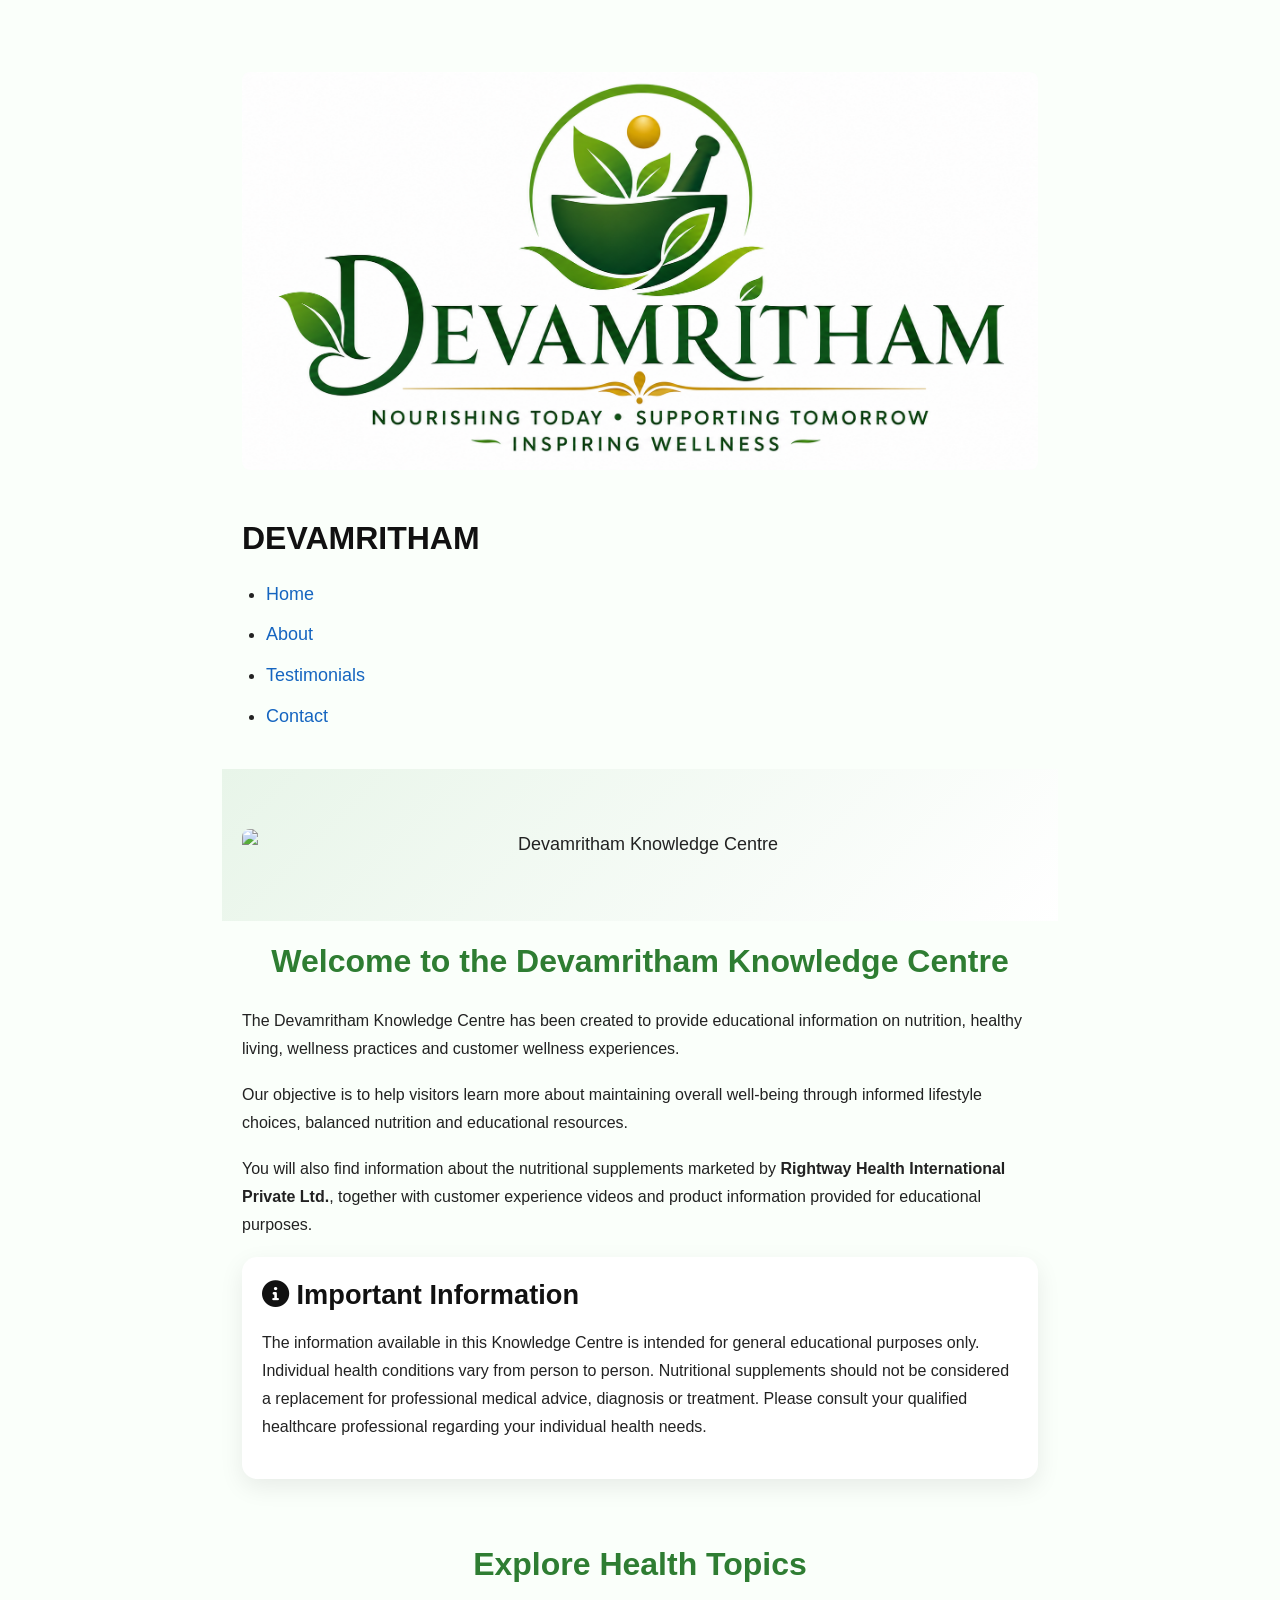
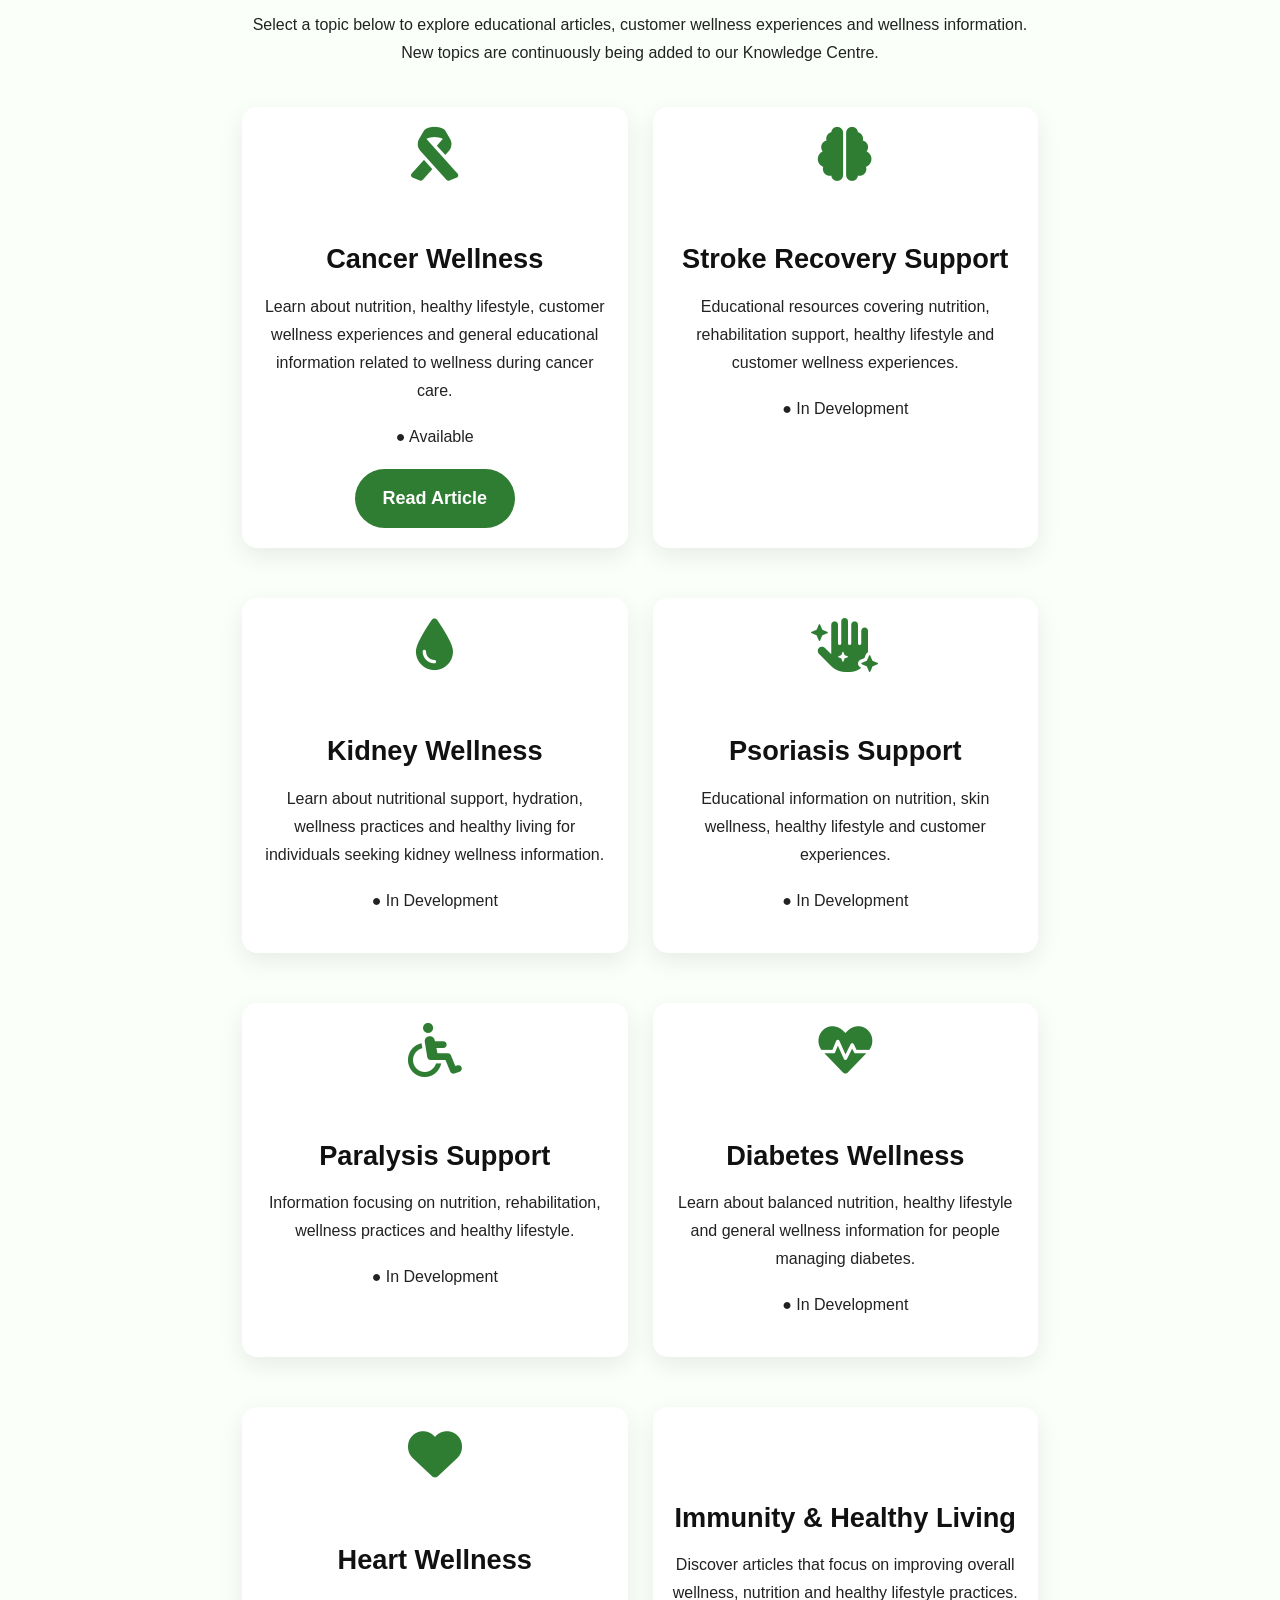
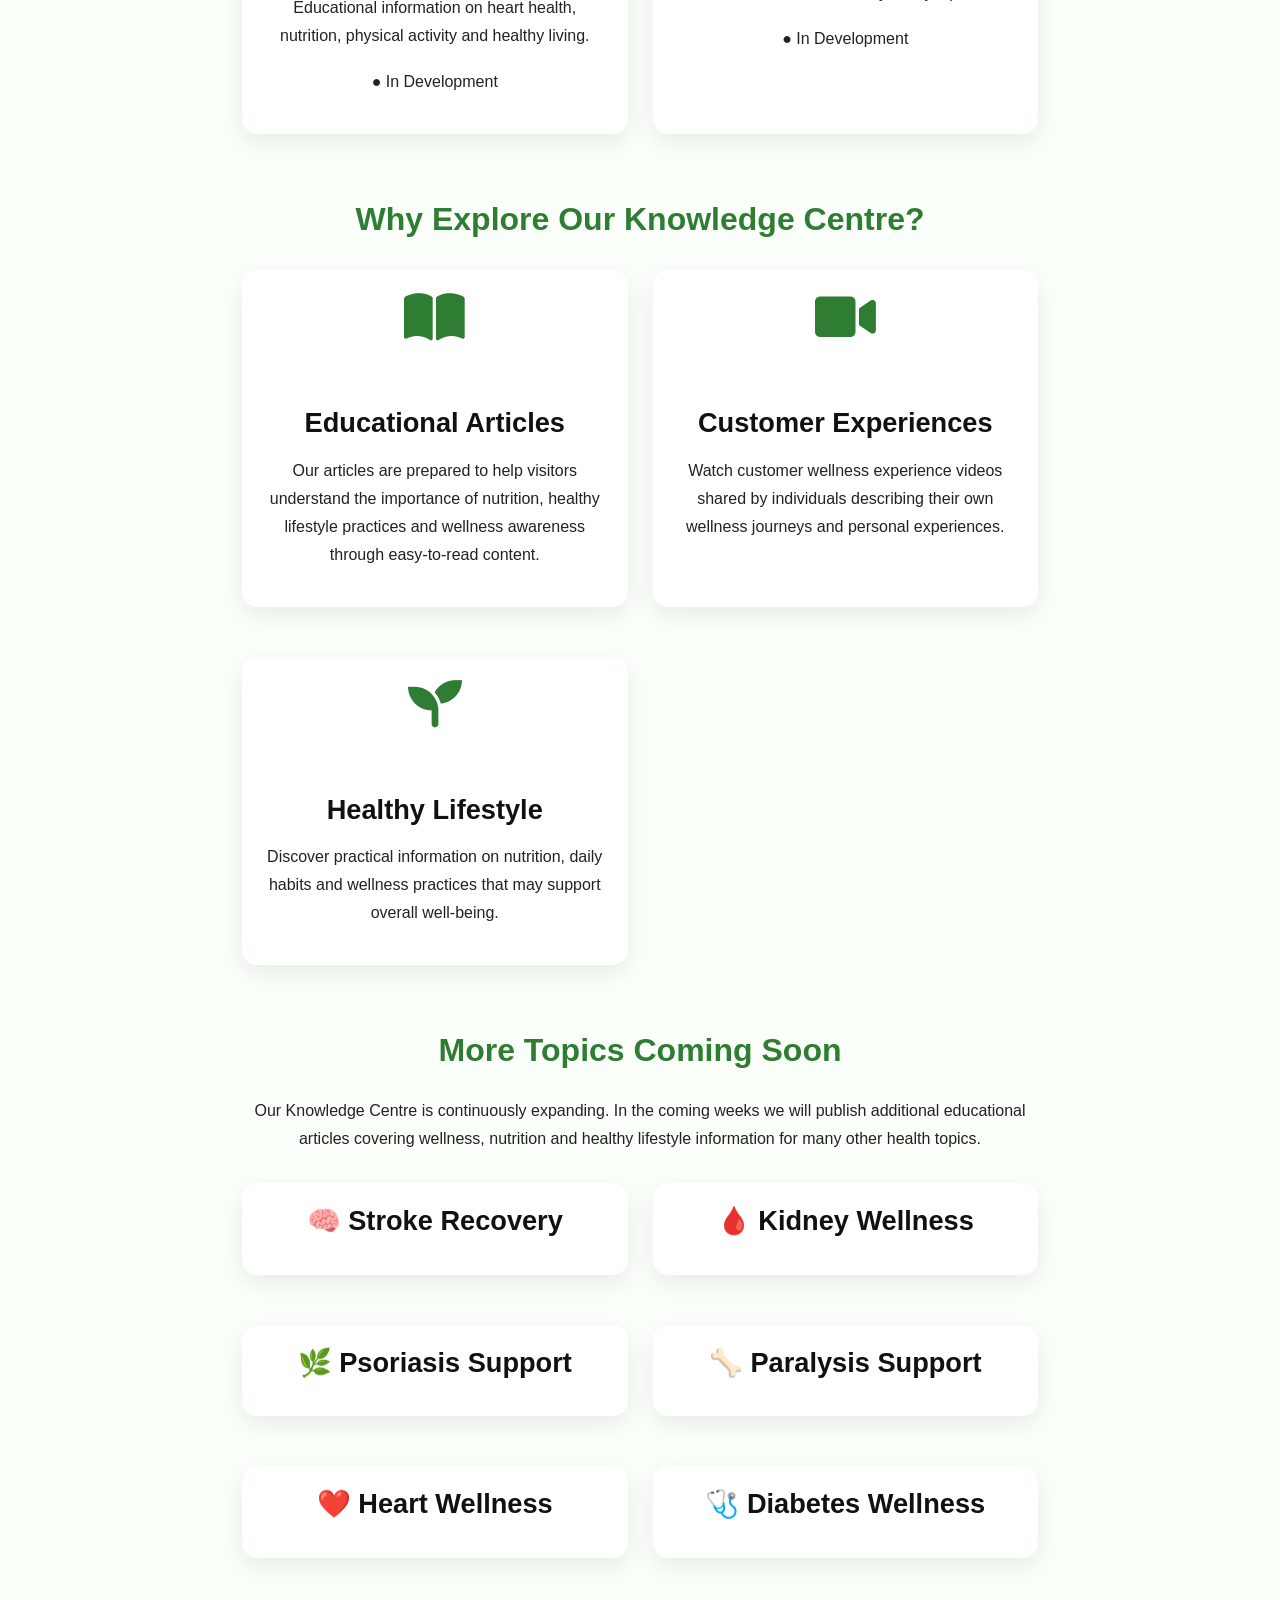
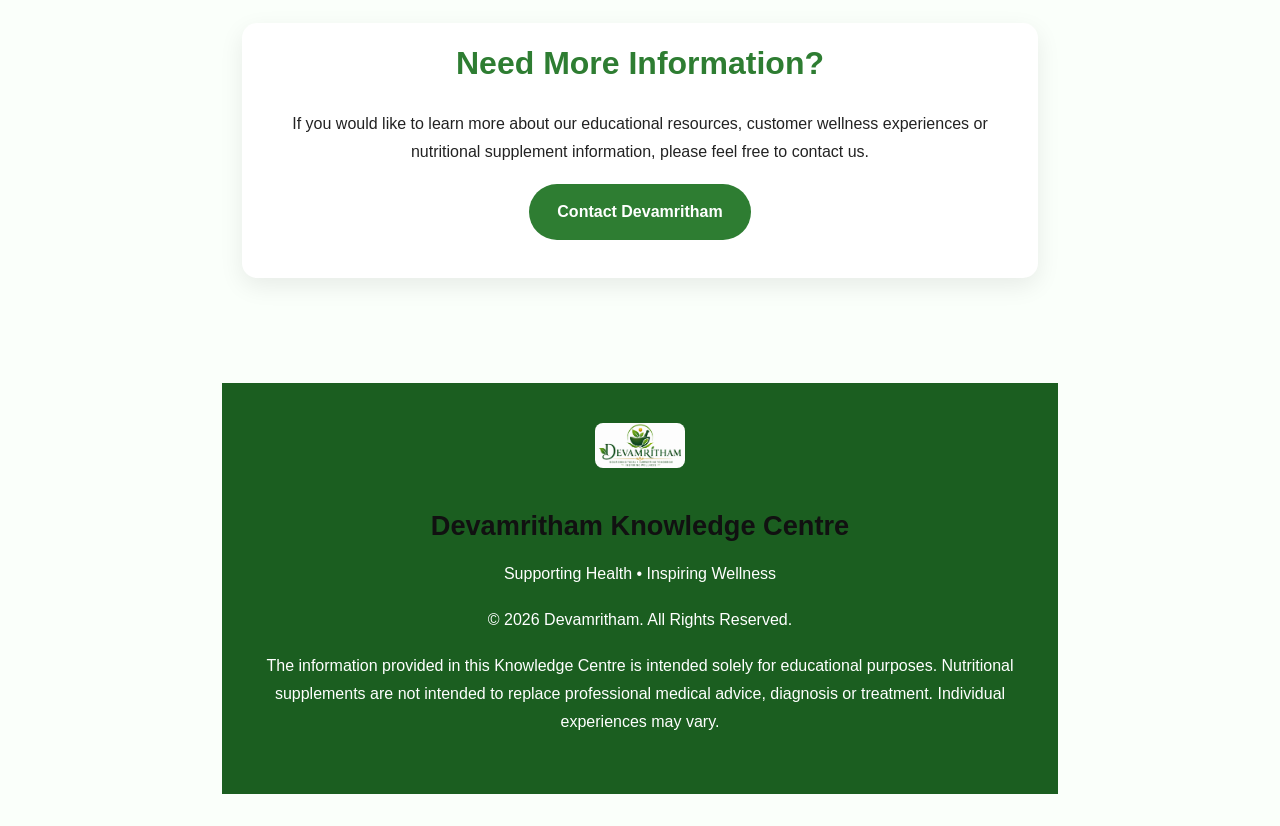
==== blog/index.html @ 98aa2273 "Create index.html" ====
<!DOCTYPE html>
<html lang="en">

<head>

<meta charset="UTF-8">
<meta name="viewport" content="width=device-width, initial-scale=1.0">

<title>Devamritham Knowledge Centre | Wellness Articles & Customer Experiences</title>

<meta name="description"
content="Explore educational articles on nutrition, healthy living, wellness practices, customer experiences and information about nutritional supplements marketed by Rightway Health International Private Ltd.">

<meta name="keywords"
content="Devamritham, Knowledge Centre, Wellness, Nutrition, Healthy Living, Cancer Wellness, Stroke Recovery, Testimonials">

<link rel="stylesheet" href="../style.css">
<link rel="stylesheet" href="../devamritham.css">

<link href="https://cdnjs.cloudflare.com/ajax/libs/font-awesome/6.0.0/css/all.min.css" rel="stylesheet">

</head>

<body>

<!-- ======================================================
HEADER
====================================================== -->

<header>

<div class="container header-container">

<a href="../index.html" class="logo">

<img src="../logo.png" alt="Devamritham Logo">

<h2>DEVAMRITHAM</h2>

</a>

<nav>

<ul>

<li><a href="../index.html">Home</a></li>

<li><a href="../index.html#about">About</a></li>

<li><a href="../index.html#gallery">Testimonials</a></li>

<li><a href="../index.html#contact">Contact</a></li>

</ul>

</nav>

</div>

</header>

<!-- ======================================================
KNOWLEDGE CENTRE BANNER
====================================================== -->

<section class="hero">

<img
src="images/knowledge-centre-banner.png"
alt="Devamritham Knowledge Centre"
class="hero-banner">

</section>

<!-- ======================================================
WELCOME
====================================================== -->

<section class="container fade-in">

<h1 class="section-title">

Welcome to the Devamritham Knowledge Centre

</h1>

<p>

The Devamritham Knowledge Centre has been created to provide
educational information on nutrition, healthy living,
wellness practices and customer wellness experiences.

</p>

<p>

Our objective is to help visitors learn more about maintaining
overall well-being through informed lifestyle choices,
balanced nutrition and educational resources.

</p>

<p>

You will also find information about the nutritional
supplements marketed by <strong>Rightway Health International Private Ltd.</strong>,
together with customer experience videos and product information
provided for educational purposes.

</p>

<div class="card">

<h3>

<i class="fas fa-circle-info"></i>

Important Information

</h3>

<p>

The information available in this Knowledge Centre is intended
for general educational purposes only.

Individual health conditions vary from person to person.

Nutritional supplements should not be considered a replacement
for professional medical advice, diagnosis or treatment.

Please consult your qualified healthcare professional regarding
your individual health needs.

</p>

</div>

</section>

<!-- ======================================================
HEALTH TOPICS
====================================================== -->

<section class="container fade-in">

<h2 class="section-title">

Explore Health Topics

</h2>

<p style="text-align:center;max-width:900px;margin:auto;margin-bottom:40px;">

Select a topic below to explore educational articles,
customer wellness experiences and wellness information.

New topics are continuously being added to our Knowledge Centre.

</p>

<div class="feature-grid">
<!-- =======================
     CANCER
======================== -->

<div class="card">

    <i class="fas fa-ribbon fa-3x"></i>

    <h3>

        Cancer Wellness

    </h3>

    <p>

        Learn about nutrition, healthy lifestyle,
        customer wellness experiences and
        general educational information related
        to wellness during cancer care.

    </p>

    <p>

        <span class="status-active">

            ● Available

        </span>

    </p>

    <a href="cancer.html" class="btn-primary">

        Read Article

    </a>

</div>

<!-- =======================
     STROKE
======================== -->

<div class="card">

    <i class="fas fa-brain fa-3x"></i>

    <h3>

        Stroke Recovery Support

    </h3>

    <p>

        Educational resources covering
        nutrition, rehabilitation support,
        healthy lifestyle and customer
        wellness experiences.

    </p>

    <p>

        <span class="status-coming">

            ● In Development

        </span>

    </p>

</div>

<!-- =======================
     DIALYSIS
======================== -->

<div class="card">

    <i class="fas fa-droplet fa-3x"></i>

    <h3>

        Kidney Wellness

    </h3>

    <p>

        Learn about nutritional support,
        hydration, wellness practices
        and healthy living for individuals
        seeking kidney wellness information.

    </p>

    <p>

        <span class="status-coming">

            ● In Development

        </span>

    </p>

</div>

<!-- =======================
     PSORIASIS
======================== -->

<div class="card">

    <i class="fas fa-hand-sparkles fa-3x"></i>

    <h3>

        Psoriasis Support

    </h3>

    <p>

        Educational information on
        nutrition, skin wellness,
        healthy lifestyle and customer
        experiences.

    </p>

    <p>

        <span class="status-coming">

            ● In Development

        </span>

    </p>

</div>

<!-- =======================
     PARALYSIS
======================== -->

<div class="card">

    <i class="fas fa-wheelchair fa-3x"></i>

    <h3>

        Paralysis Support

    </h3>

    <p>

        Information focusing on
        nutrition, rehabilitation,
        wellness practices and
        healthy lifestyle.

    </p>

    <p>

        <span class="status-coming">

            ● In Development

        </span>

    </p>

</div>

<!-- =======================
     DIABETES
======================== -->

<div class="card">

    <i class="fas fa-heart-pulse fa-3x"></i>

    <h3>

        Diabetes Wellness

    </h3>

    <p>

        Learn about balanced nutrition,
        healthy lifestyle and general
        wellness information for people
        managing diabetes.

    </p>

    <p>

        <span class="status-coming">

            ● In Development

        </span>

    </p>

</div>

<!-- =======================
     HEART
======================== -->

<div class="card">

    <i class="fas fa-heart fa-3x"></i>

    <h3>

        Heart Wellness

    </h3>

    <p>

        Educational information on
        heart health, nutrition,
        physical activity and
        healthy living.

    </p>

    <p>

        <span class="status-coming">

            ● In Development

        </span>

    </p>

</div>

<!-- =======================
     IMMUNITY
======================== -->

<div class="card">

    <i class="fas fa-shield-heart fa-3x"></i>

    <h3>

        Immunity & Healthy Living

    </h3>

    <p>

        Discover articles that focus on
        improving overall wellness,
        nutrition and healthy lifestyle
        practices.

    </p>

    <p>

        <span class="status-coming">

            ● In Development

        </span>

    </p>

</div>

</div>

</section>

<!-- ======================================================
WHY USE OUR KNOWLEDGE CENTRE
====================================================== -->

<section class="container fade-in">

<h2 class="section-title">

Why Explore Our Knowledge Centre?

</h2>

<div class="feature-grid">

<div class="card">

<i class="fas fa-book-open fa-3x"></i>

<h3>

Educational Articles

</h3>

<p>

Our articles are prepared to help visitors understand the importance of nutrition,
healthy lifestyle practices and wellness awareness through easy-to-read content.

</p>

</div>

<div class="card">

<i class="fas fa-video fa-3x"></i>

<h3>

Customer Experiences

</h3>

<p>

Watch customer wellness experience videos shared by individuals describing their own
wellness journeys and personal experiences.

</p>

</div>

<div class="card">

<i class="fas fa-seedling fa-3x"></i>

<h3>

Healthy Lifestyle

</h3>

<p>

Discover practical information on nutrition,
daily habits and wellness practices that may
support overall well-being.

</p>

</div>

</div>

</section>

<!-- ======================================================
COMING SOON
====================================================== -->

<section class="container fade-in">

<h2 class="section-title">

More Topics Coming Soon

</h2>

<p style="text-align:center;">

Our Knowledge Centre is continuously expanding.

In the coming weeks we will publish additional educational articles covering wellness,
nutrition and healthy lifestyle information for many other health topics.

</p>

<div class="feature-grid">

<div class="card">

<h3>🧠 Stroke Recovery</h3>

</div>

<div class="card">

<h3>🩸 Kidney Wellness</h3>

</div>

<div class="card">

<h3>🌿 Psoriasis Support</h3>

</div>

<div class="card">

<h3>🦴 Paralysis Support</h3>

</div>

<div class="card">

<h3>❤️ Heart Wellness</h3>

</div>

<div class="card">

<h3>🩺 Diabetes Wellness</h3>

</div>

</div>

</section>

<!-- ======================================================
CONTACT
====================================================== -->

<section class="container fade-in">

<div class="card">

<h2 class="section-title">

Need More Information?

</h2>

<p style="text-align:center;">

If you would like to learn more about our educational resources,
customer wellness experiences or nutritional supplement information,
please feel free to contact us.

</p>

<p style="text-align:center;">

<a class="btn-primary" href="../index.html#contact">

Contact Devamritham

</a>

</p>

</div>

</section>

<!-- ======================================================
FOOTER
====================================================== -->

<footer>

<div class="footer-content">

<img src="../logo.png" width="90">

<h3>

Devamritham Knowledge Centre

</h3>

<p>

Supporting Health • Inspiring Wellness

</p>

<p>

© <span id="currentYear"></span>

Devamritham.

All Rights Reserved.

</p>

<p>

The information provided in this Knowledge Centre is intended solely for educational
purposes. Nutritional supplements are not intended to replace professional medical
advice, diagnosis or treatment. Individual experiences may vary.

</p>

</div>

</footer>

<script src="../script.js"></script>

</body>

</html>
---- style.css ----
/* ==========================================================
   Global Mobile-First Typography & Content Stylesheet
   Version: 1.0
   Suitable for blogs, AI content, documentation, articles,
   Tarot Shakti, Divine Connectionz and general web pages.
   ========================================================== */

/* ---------- RESET ---------- */

*,
*::before,
*::after{
    box-sizing:border-box;
}

html{
    font-size:16px;
    scroll-behavior:smooth;
    -webkit-text-size-adjust:100%;
}

body{
    margin:0;
    padding:16px;
    font-family:-apple-system,BlinkMacSystemFont,"Segoe UI",Roboto,"Helvetica Neue",Arial,"Noto Sans Tamil",sans-serif;
    font-size:1rem;
    line-height:1.75;
    color:#222;
    background:#fff;
    text-rendering:optimizeLegibility;
    word-wrap:break-word;
    overflow-wrap:break-word;
}

/* ---------- HEADINGS ---------- */

h1,h2,h3,h4,h5,h6{
    margin:1.5em 0 .6em;
    font-weight:700;
    line-height:1.3;
    color:#111;
}

h1{font-size:2rem;}
h2{font-size:1.75rem;}
h3{font-size:1.5rem;}
h4{font-size:1.3rem;}
h5{font-size:1.15rem;}
h6{font-size:1rem;}

h1:first-child,
h2:first-child,
h3:first-child{
    margin-top:0;
}

/* ---------- PARAGRAPHS ---------- */

p{
    margin:0 0 18px;
    font-size:1rem;
}

/* ---------- LINKS ---------- */

a{
    color:#1565C0;
    text-decoration:none;
    font-weight:500;
    transition:.2s ease;
}

a:hover{
    color:#0D47A1;
    text-decoration:underline;
}

/* ---------- LISTS ---------- */

ul,ol{
    margin:18px 0;
    padding-left:24px;
}

li{
    margin-bottom:10px;
    line-height:1.7;
}

li p{
    margin-bottom:8px;
}

/* ---------- BLOCKQUOTE ---------- */

blockquote{
    margin:20px 0;
    padding:14px 18px;
    border-left:4px solid #2196F3;
    background:#f8f9fa;
    font-style:italic;
    border-radius:6px;
}

/* ---------- IMAGES ---------- */

img{
    max-width:100%;
    height:auto;
    display:block;
    margin:20px auto;
    border-radius:8px;
}

/* ---------- VIDEO ---------- */

video,
iframe{
    width:100%;
    max-width:100%;
    aspect-ratio:16/9;
    border:none;
    border-radius:10px;
}

/* ---------- TABLE ---------- */

table{
    width:100%;
    border-collapse:collapse;
    margin:20px 0;
    display:block;
    overflow-x:auto;
}

th,td{
    border:1px solid #ddd;
    padding:10px;
    text-align:left;
}

th{
    background:#f5f5f5;
    font-weight:600;
}

/* ---------- CODE ---------- */

code{
    background:#f4f4f4;
    padding:2px 6px;
    border-radius:4px;
    font-family:Consolas,Monaco,monospace;
}

pre{
    background:#272822;
    color:#fff;
    padding:14px;
    border-radius:8px;
    overflow:auto;
}

pre code{
    background:none;
    padding:0;
    color:inherit;
}

/* ---------- INLINE ELEMENTS ---------- */

strong{font-weight:700;}
em{font-style:italic;}
small{font-size:.9rem;}
sup,sub{font-size:70%;}
mark{background:#FFF59D;}
kbd{
    background:#333;
    color:#fff;
    padding:2px 6px;
    border-radius:4px;
}
hr{
    border:none;
    border-top:1px solid #ddd;
    margin:30px 0;
}

/* ---------- FORMS ---------- */

input,
select,
textarea,
button{
    font:inherit;
}

input,
select,
textarea{
    width:100%;
    padding:12px;
    margin-bottom:16px;
    border:1px solid #ccc;
    border-radius:8px;
}

button{
    padding:14px 18px;
    border:none;
    border-radius:8px;
    cursor:pointer;
}

/* ---------- SPACING ---------- */

p+p{
    margin-top:18px;
}

/* ---------- SELECTION ---------- */

::selection{
    background:#1976D2;
    color:#fff;
}

/* ---------- TABLETS ---------- */

@media (min-width:768px){

body{
    max-width:760px;
    margin:auto;
    padding:24px;
    font-size:18px;
}

h1{font-size:2.4rem;}
h2{font-size:2rem;}
h3{font-size:1.7rem;}
h4{font-size:1.4rem;}
h5{font-size:1.2rem;}
}

/* ---------- DESKTOP ---------- */

@media (min-width:1200px){

body{
    max-width:900px;
    padding:32px;
}
}

/* =====================================
   VIDEO GALLERY
===================================== */

.video-grid{

    display:grid;

    grid-template-columns:repeat(auto-fit,minmax(260px,1fr));

    gap:30px;

    margin-top:40px;

}

.video-grid .card{

    text-align:center;

    background:#fff;

    border-radius:18px;

    padding:20px;

    box-shadow:0 10px 25px rgba(0,0,0,.10);

}

.video-grid video{

    width:100%;

    aspect-ratio:9/16;

    object-fit:cover;

    border-radius:15px;

    background:#000;

}

.video-grid h3{

    margin-top:18px;

    color:#2E7D32;

}

.video-grid p{

    font-size:15px;

}

/*=========================================
FOOTER
=========================================*/

footer{

margin-top:60px;
padding:40px 20px;
background:#1B5E20;
color:white;
text-align:center;

}

.footer-content{

max-width:900px;
margin:auto;

}

.footer-content img{

margin:auto;
margin-bottom:20px;

}

/*=========================================
FLOATING BUTTONS
=========================================*/

.floating-whatsapp{

position:fixed;
right:20px;
bottom:20px;

width:60px;
height:60px;

background:#25D366;

border-radius:50%;

display:flex;
justify-content:center;
align-items:center;

color:white;
font-size:30px;

text-decoration:none;

box-shadow:0 5px 20px rgba(0,0,0,.3);

z-index:999;

}

.floating-call{

position:fixed;
left:20px;
bottom:20px;

width:60px;
height:60px;

background:#2E7D32;

border-radius:50%;

display:flex;
justify-content:center;
align-items:center;

color:white;
font-size:28px;

text-decoration:none;

box-shadow:0 5px 20px rgba(0,0,0,.3);

z-index:999;

}

#topButton{

position:fixed;

right:20px;

bottom:95px;

display:none;

width:55px;

height:55px;

border:none;

border-radius:50%;

background:#1B5E20;

color:white;

font-size:22px;

cursor:pointer;

box-shadow:0 5px 20px rgba(0,0,0,.3);

z-index:999;

}

.floating-call:hover,
.floating-whatsapp:hover,
#topButton:hover{

transform:scale(1.08);

transition:.3s;

}



/* =====================================
   COMMON LAYOUT
===================================== */

.container{
    max-width:1200px;
    margin:auto;
    padding:20px;
}

.section-title{
    text-align:center;
    color:#2E7D32;
    margin-bottom:25px;
    font-size:2rem;
}

.card{
    background:#fff;
    border-radius:15px;
    padding:25px;
    box-shadow:0 8px 25px rgba(0,0,0,.08);
    margin-bottom:25px;
    transition:0.3s;
}

.card:hover{
    transform:translateY(-5px);
}

.feature-grid{
    display:grid;
    grid-template-columns:repeat(auto-fit,minmax(250px,1fr));
    gap:25px;
    margin-top:30px;
}

.feature-grid .card{
    text-align:center;
}

.feature-grid i{
    color:#2E7D32;
    margin-bottom:20px;
}

.btn-primary{
    display:inline-block;
    padding:14px 28px;
    background:#2E7D32;
    color:#fff;
    border-radius:30px;
    text-decoration:none;
    font-weight:bold;
}

.btn-primary:hover{
    background:#1B5E20;
}

.fade-in{
    opacity:0;
    transform:translateY(30px);
    transition:all .8s ease;
}

.fade-in.show{
    opacity:1;
    transform:translateY(0);
}
---- devamritham.css ----
/* ==================================================
   DEVAMRITHAM WEBSITE
   ================================================== */

:root{
    --primary:#2E7D32;
    --secondary:#66BB6A;
    --accent:#C8E6C9;
    --gold:#D4AF37;
    --light:#F8FFF8;
    --dark:#1B5E20;
}

body{
    background:#FAFFFA;
}

.hero{
    text-align:center;
    padding:40px 20px;
    background:linear-gradient(135deg,#E8F5E9,#FFFFFF);
}

.hero h1{
    color:var(--dark);
}

.btn-primary{
    display:inline-block;
    padding:14px 28px;
    background:var(--primary);
    color:#fff;
    border-radius:30px;
    text-decoration:none;
    font-weight:bold;
}

.btn-primary:hover{
    background:var(--dark);
}

.card{
    background:#fff;
    border-radius:15px;
    box-shadow:0 8px 25px rgba(0,0,0,.08);
    padding:20px;
    margin-bottom:25px;
}

.section-title{
    color:var(--primary);
    text-align:center;
    margin-bottom:25px;
}

.video-grid{
    display:grid;
    grid-template-columns:1fr;
    gap:20px;
}

@media(min-width:768px){
.video-grid{
grid-template-columns:repeat(2,1fr);
}
}

@media(min-width:1100px){
.video-grid{
grid-template-columns:repeat(3,1fr);
}
}
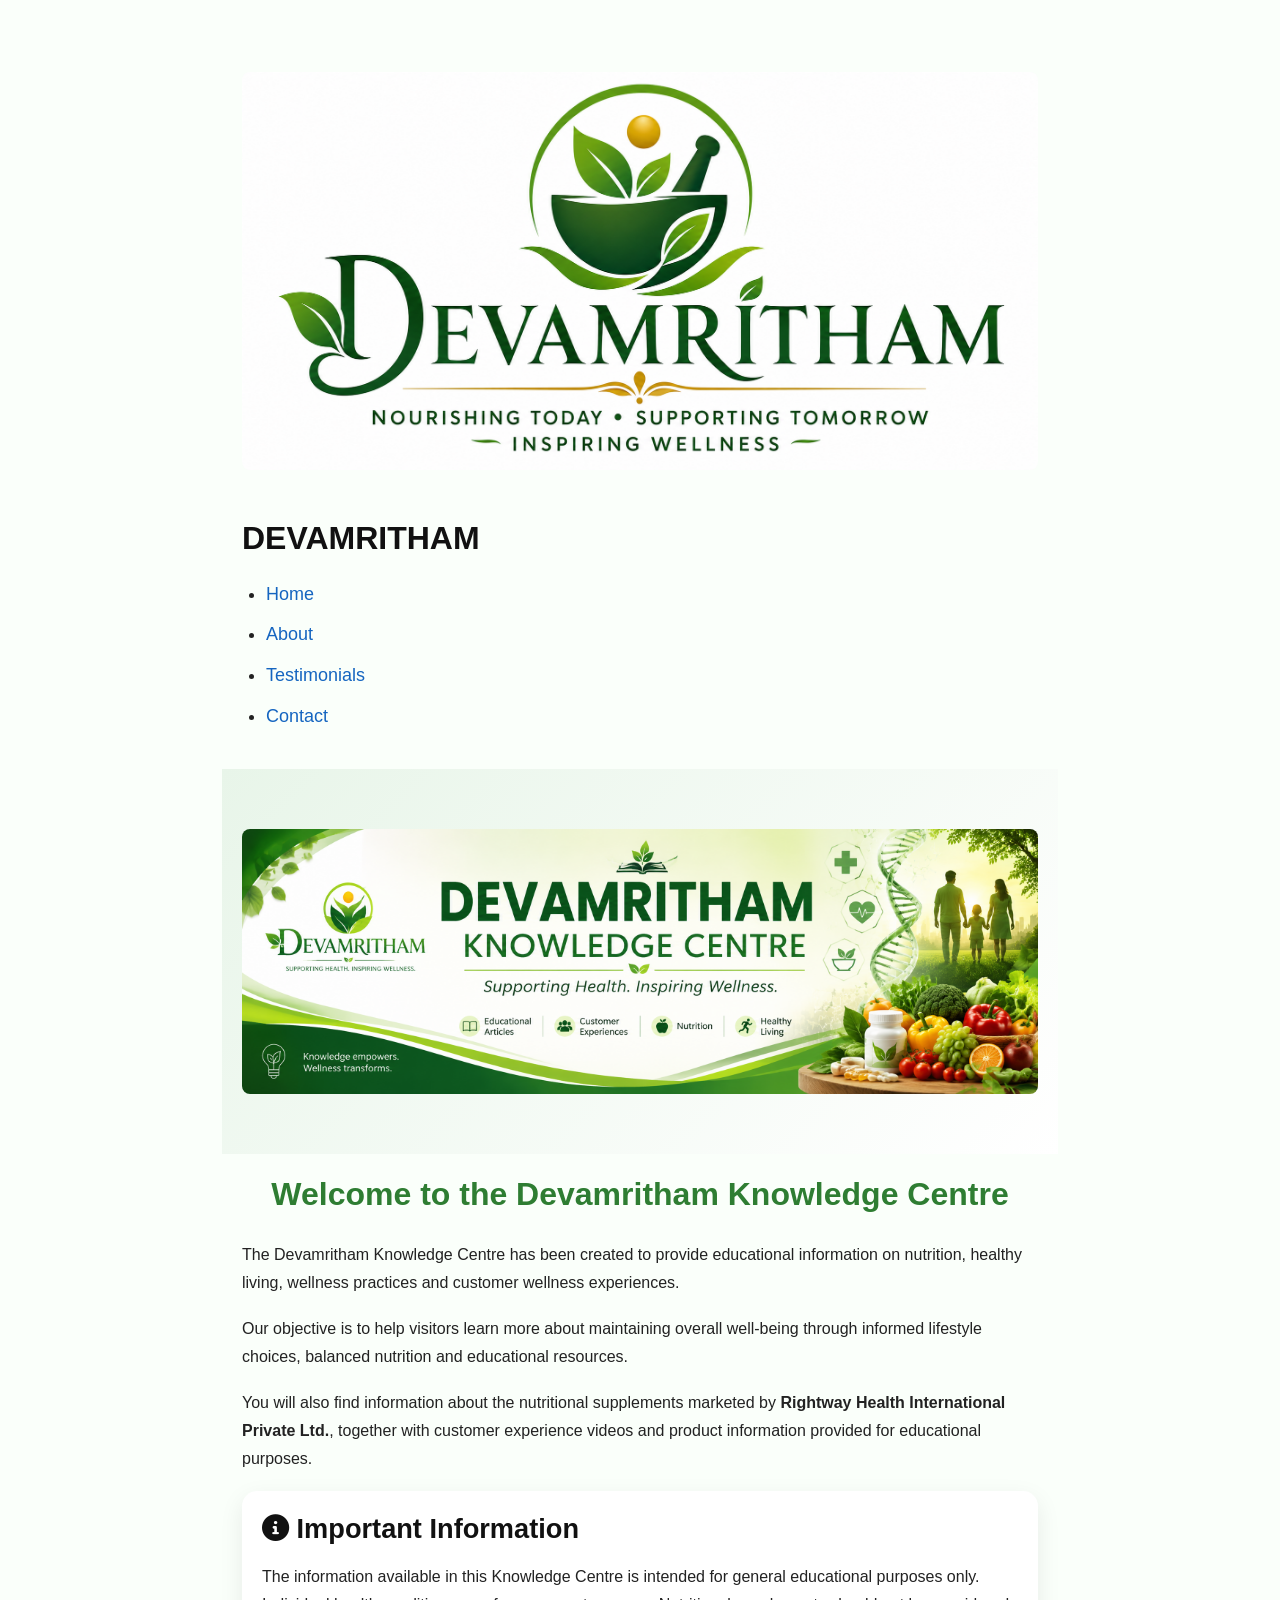
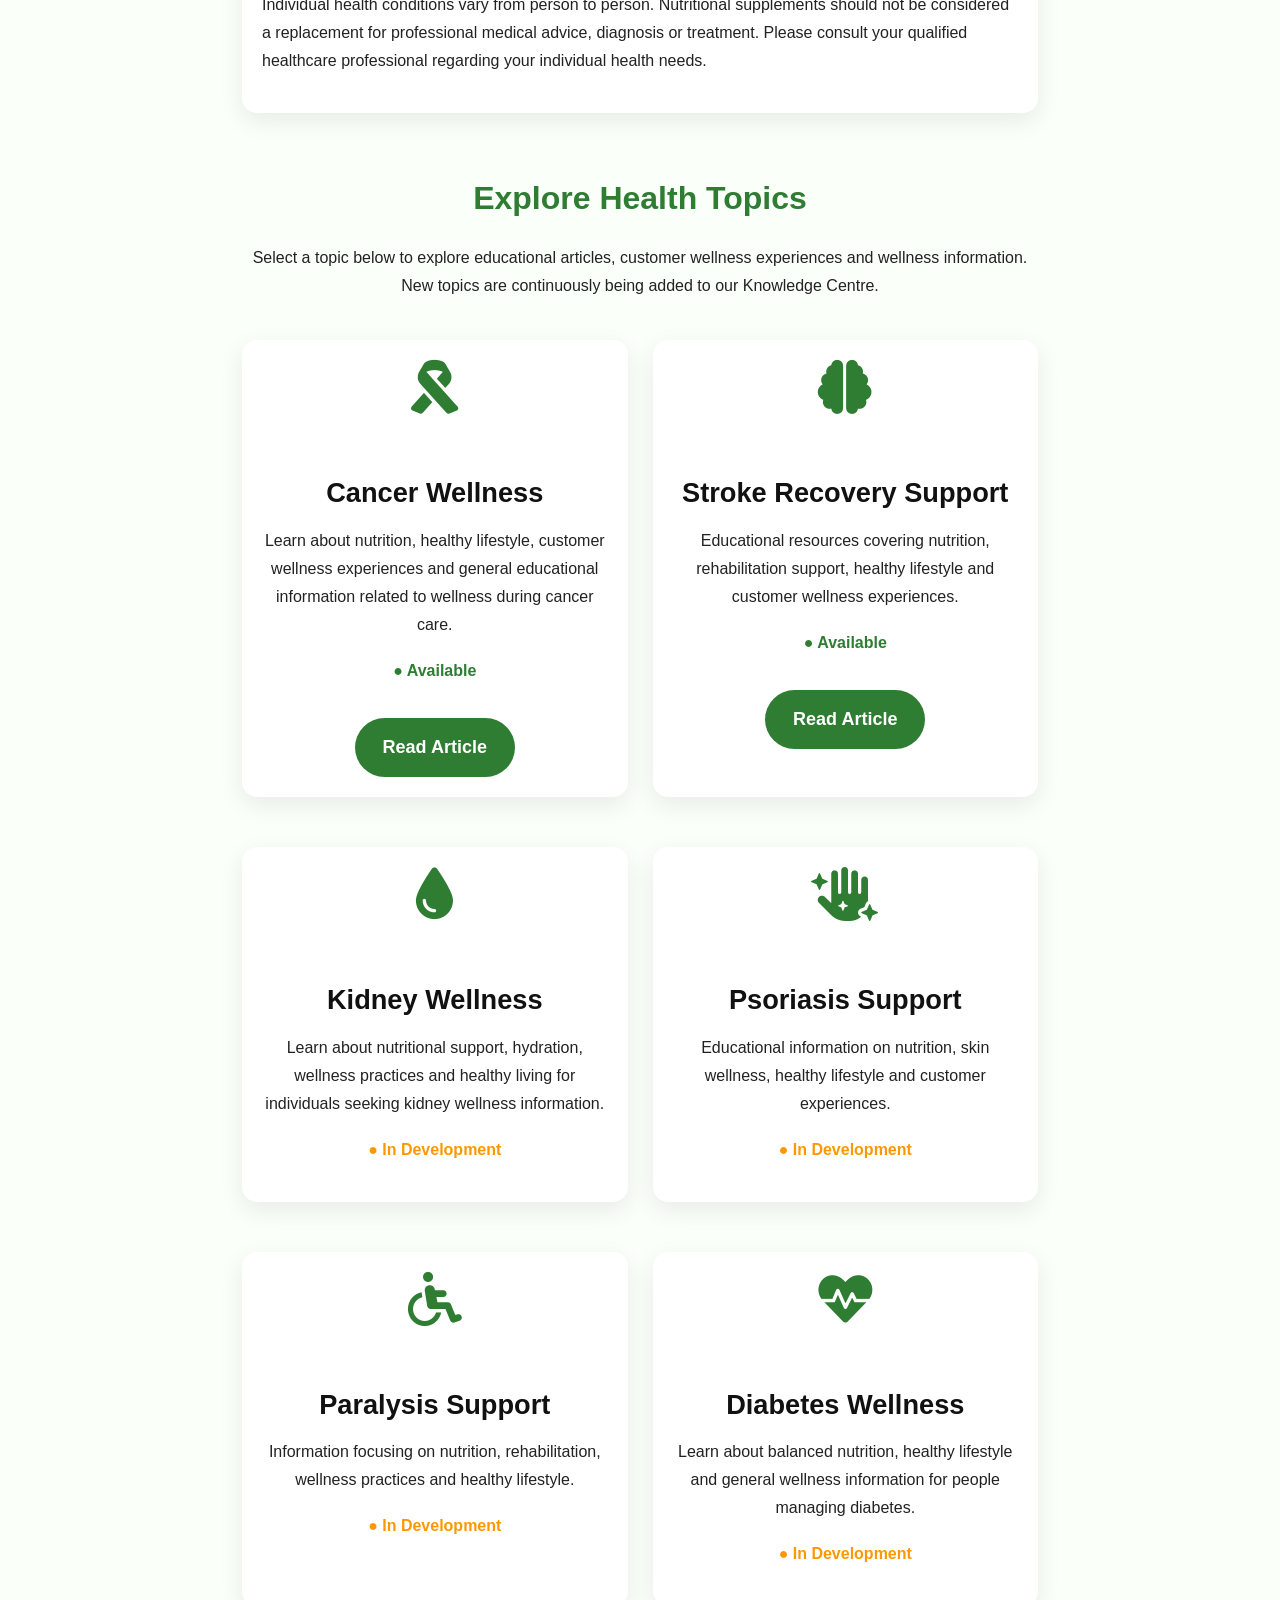
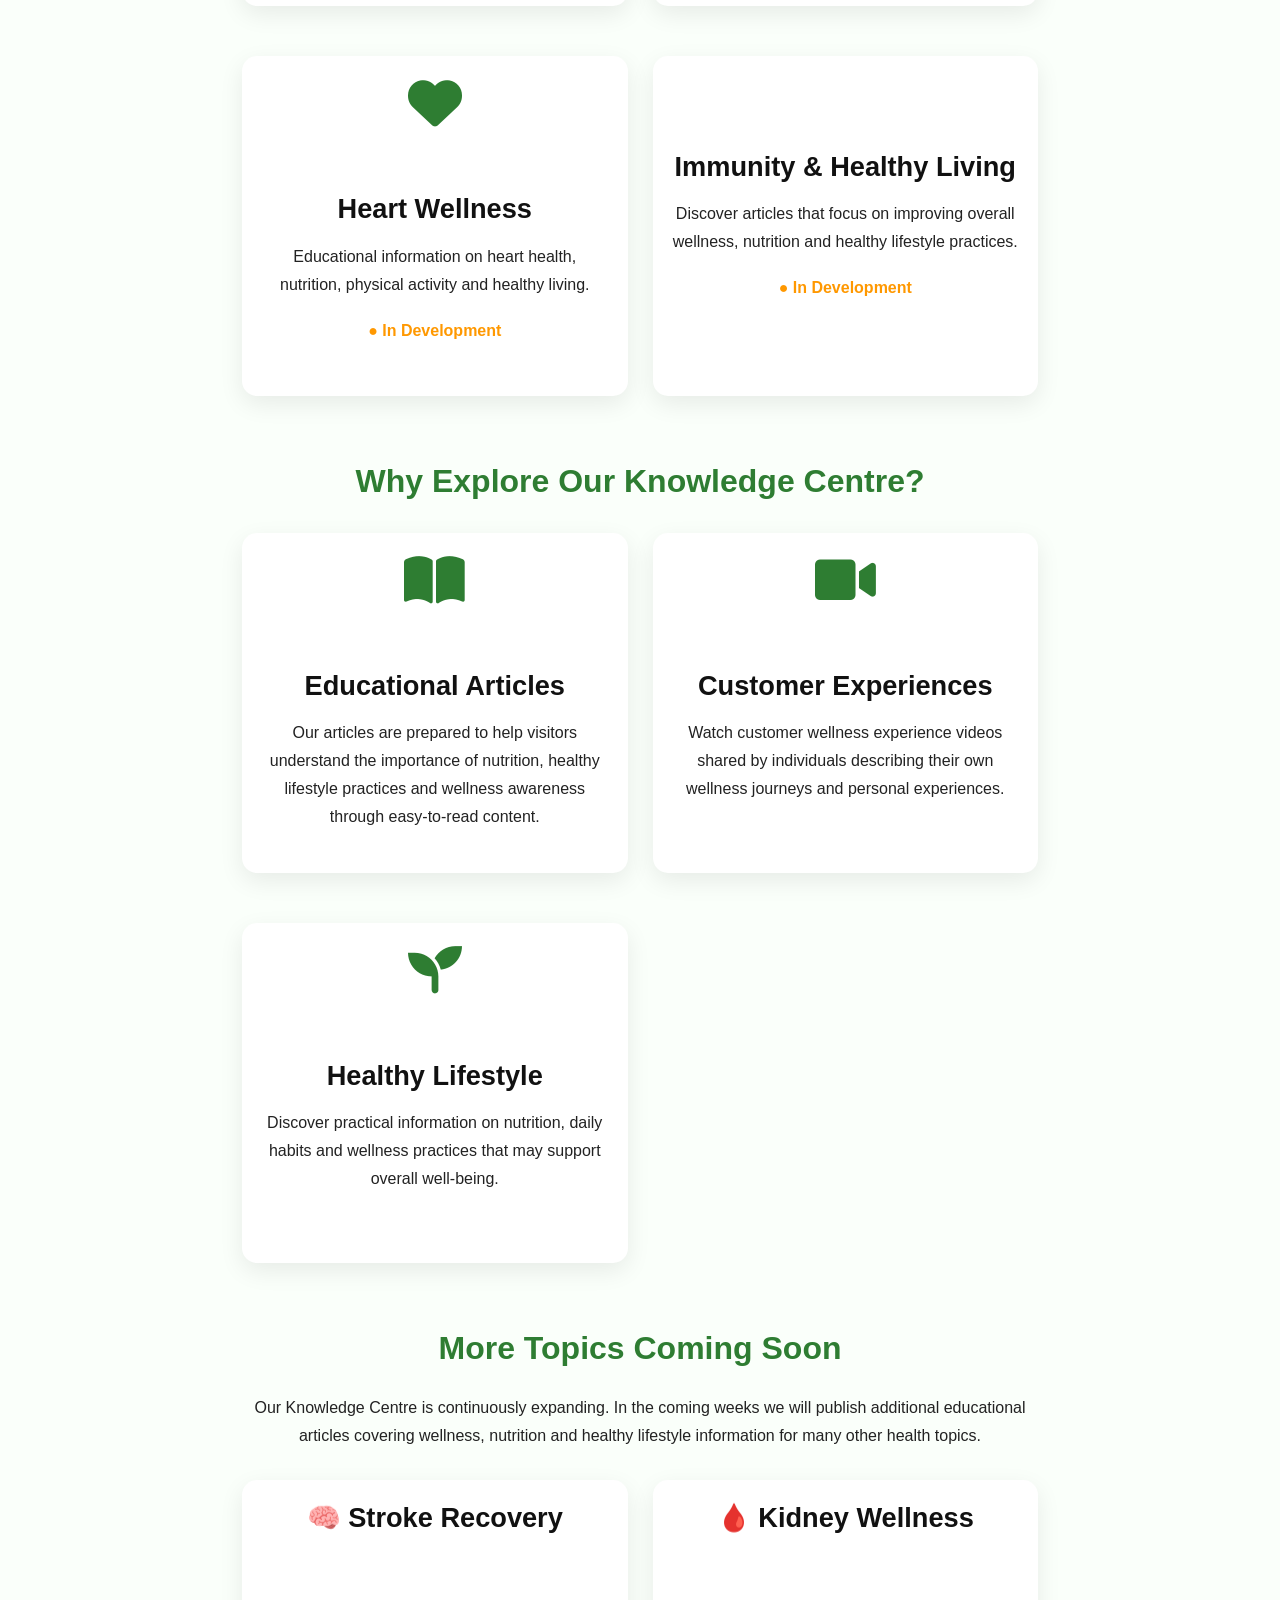
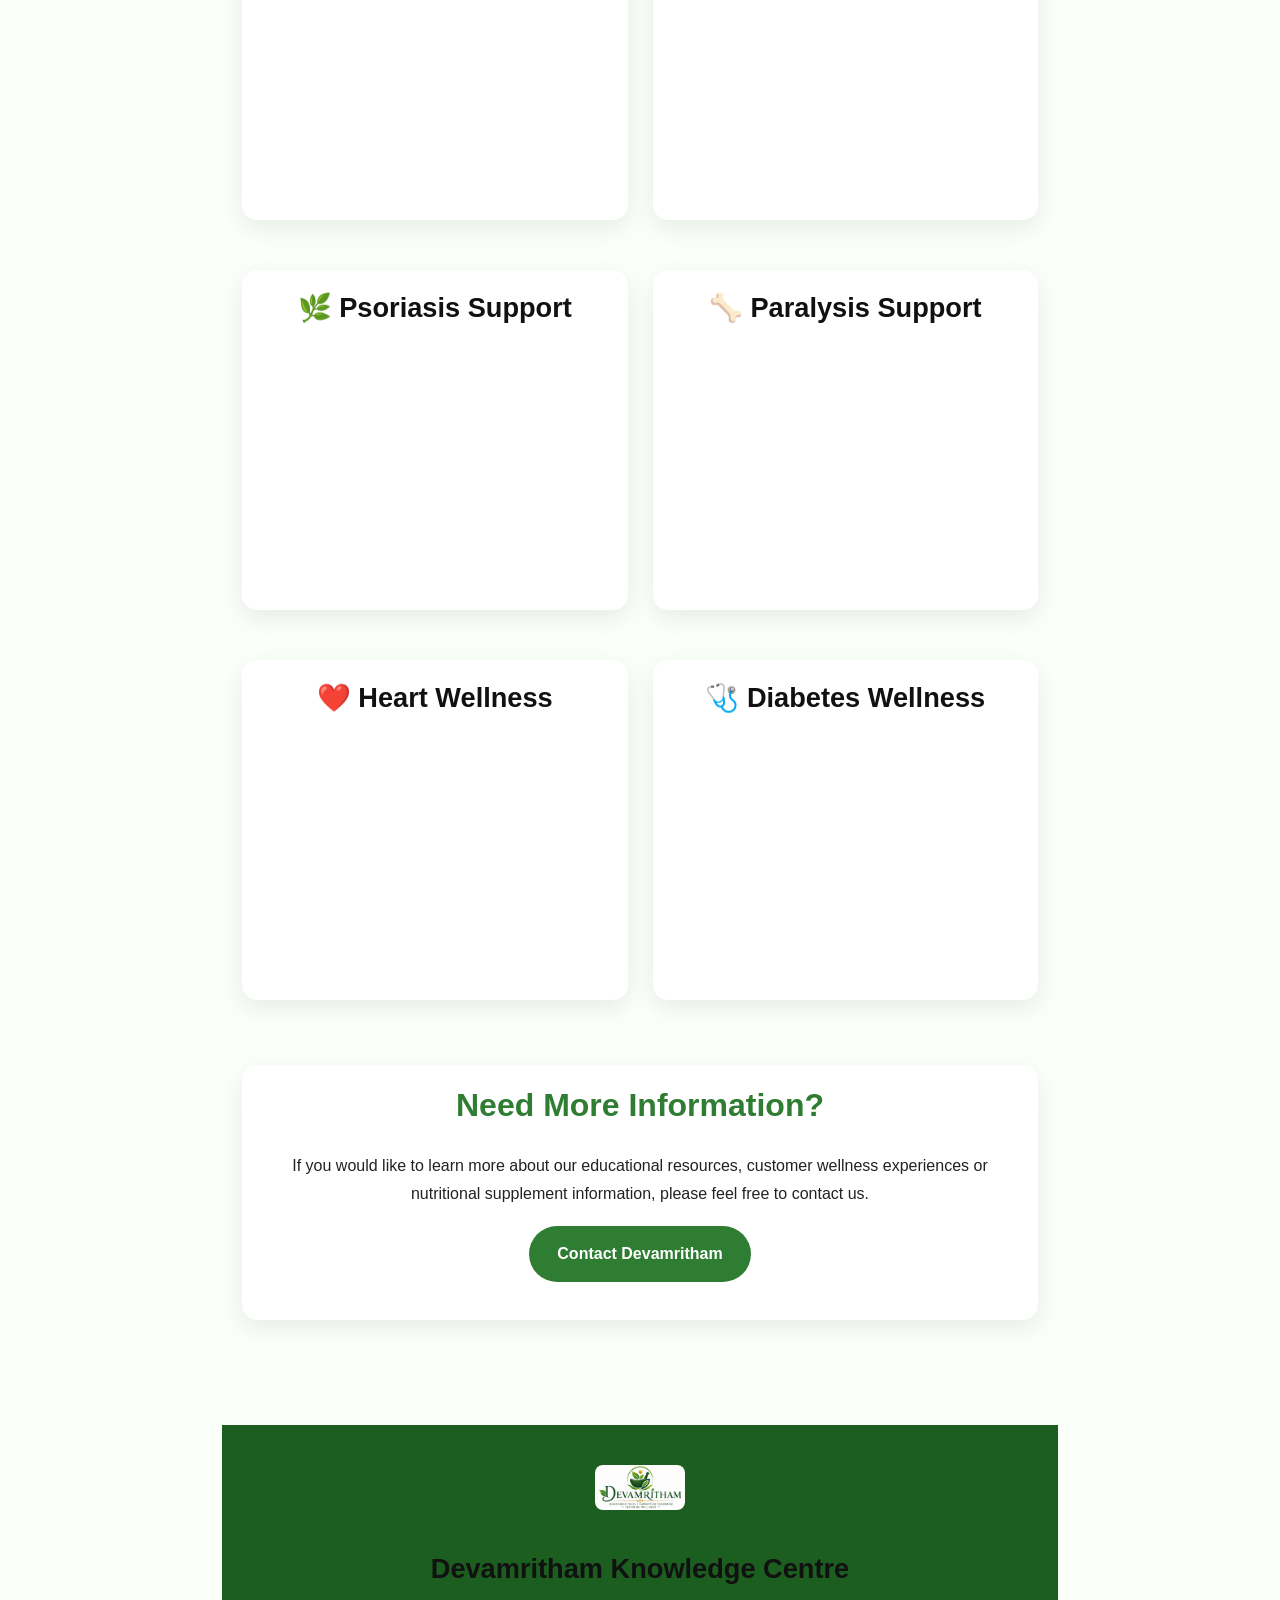
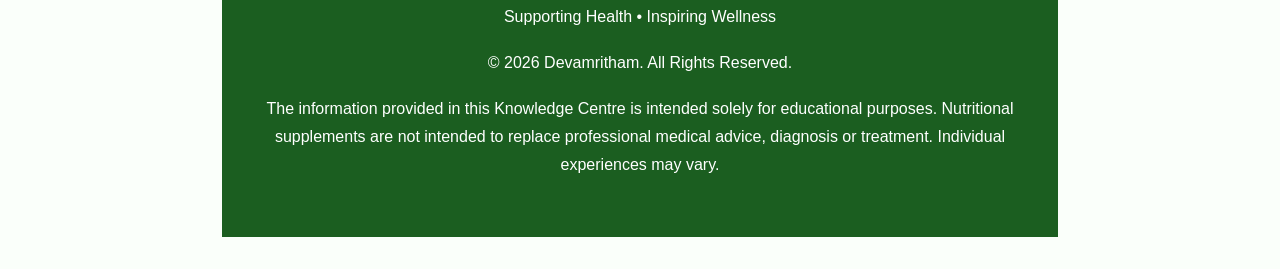
==== commit 5fcb6dbb: "Update index.html" ====
--- a/blog/index.html
+++ b/blog/index.html
@@ -223,16 +223,22 @@
         wellness experiences.
 
     </p>
-
-    <p>
-
-        <span class="status-coming">
-
-            ● In Development
-
-        </span>
-
-    </p>
+  <p>
+
+        <span class="status-active">
+
+            ● Available
+
+        </span>
+
+    </p>
+
+    <a href="stroke.html" class="btn-primary">
+
+        Read Article
+
+    </a>
+
 
 </div>
 
--- a/devamritham.css
+++ b/devamritham.css
@@ -70,3 +70,40 @@
 grid-template-columns:repeat(3,1fr);
 }
 }
+
+
+.status-active{
+
+    color:#2E7D32;
+    font-weight:bold;
+
+}
+
+.status-coming{
+
+    color:#ff9800;
+    font-weight:bold;
+
+}
+
+.feature-grid .card{
+
+    text-align:center;
+    min-height:340px;
+
+}
+
+.feature-grid .card i{
+
+    color:#2E7D32;
+    margin-bottom:20px;
+
+}
+
+.feature-grid .btn-primary{
+
+    margin-top:15px;
+    display:inline-block;
+
+}
+
